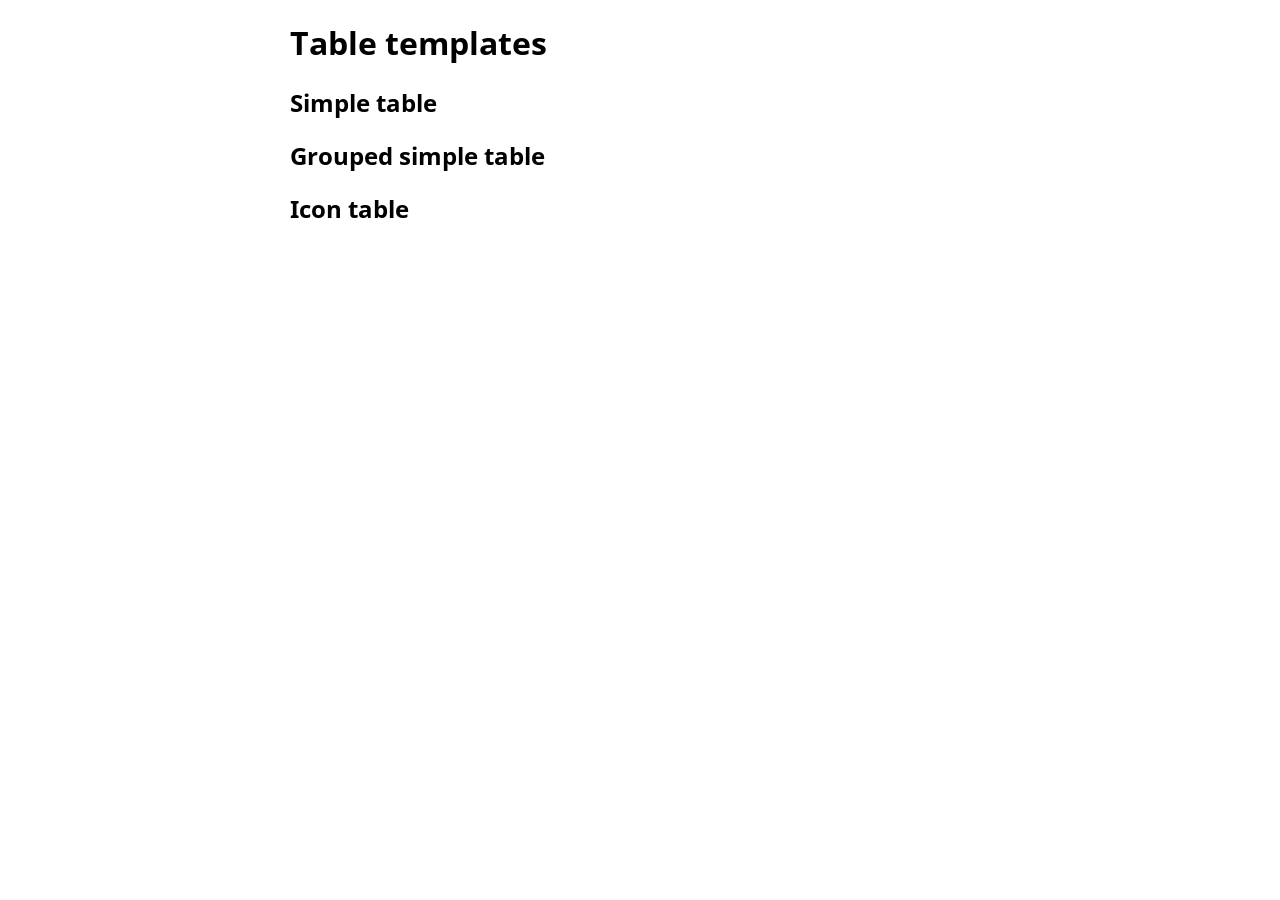
==== index.html @ c9faec53 "Add index page" ====
<!DOCTYPE html>
<html lang="en">

<head>
    <link href='https://fonts.googleapis.com/css?family=Open+Sans:400,600,700' rel='stylesheet' type='text/css'>
    <title>Table Menu</title>

    <meta name="viewport" content="width=device-width, initial-scale=1" />
    <meta charset="utf-8" />
    <meta name="robots" content="noindex" />
    <meta name="googlebot" content="indexifembedded" />

    <link rel="stylesheet" href="../lib/globalStyle.css" />
</head>

<body>

    <script src="https://cdn.ons.gov.uk/vendor/pym/1.3.2/pym.js" type="text/javascript"></script>

    <h1>Table templates</h1>

    <h2>Simple table</h2>

    <div id="simple-table"></div>
    <script>
        var pymParent = new pym.Parent('simple-table', 'simple-table/index.html', {});
    </script>

    <h2>Grouped simple table</h2>

    <div id="grouped-simple-table"></div>
    <script>
        var pymParent = new pym.Parent('grouped-simple-table', 'grouped-simple-table/index.html', {});
    </script>

    <h2>Icon table</h2>

    <div id="icon-table"></div>
    <script>
        var pymParent = new pym.Parent('icon-table', 'icon-table/index.html', {});
    </script>

</body>

</html>
---- lib/globalStyle.css ----
:root {
  --ons-color-black: #222;
  --ons-color-grey-100: #414042;
  --ons-color-grey-75: #707071;
  --ons-color-grey-60: #8d8c8e;
  --ons-color-grey-50: #a09fa0;
  --ons-color-grey-40: #b3b3b3;
  --ons-color-grey-35: #bcbcbd;
  --ons-color-grey-25: #d5d5d6;
  --ons-color-grey-20: #d9d9d9;
  --ons-color-grey-15: #e2e2e3;
  --ons-color-grey-10: #efeff0;
  --ons-color-grey-5: #f5f5f6;
  --ons-color-white: #fff;
  --ons-color-ocean-blue: #206095;
  --ons-color-sky-blue: #27a0cc;
  --ons-color-night-blue: #003c57;
  --ons-color-emerald-green: #118c7b;
  --ons-color-spring-green: #a8bd3a;
  --ons-color-spring-green-dark: #8a9b2e;
  --ons-color-beetroot-purple: #871A5B;
  --ons-color-coral-pink: #F66068;
  --ons-color-lavendar-purple: #746cb1;
  --ons-color-mint-green: #22d0b6;
  --ons-color-mint-green-dark: #1aa590;
  --ons-color-highlight-orange: #f39431;
  --ons-color-highlight-orange-dark: #f56927;
  --ons-color-dark-leaf-green: #005253;
  --ons-color-aqua-teal: #00a3a6;
  --ons-color-navy-blue: #194766;
  --ons-color-pale-blue: #e7eff4;
  --ons-color-soft-blue-grey: #dee7ee;
  --ons-color-light-blue-grey: #e9eff4;
  --ons-color-leaf-green: #0f8243;
  --ons-color-leaf-green-dark-5: #0c6b37;
  --ons-color-ruby-red: #d0021b;
  --ons-color-jaffa-orange: #fa6401;
  --ons-color-sun-yellow: #fbc900;
  --ons-color-neon-yellow: #f0f762;
  --ons-color-branded: var(--ons-color-ocean-blue);
  --ons-color-branded-text: var(--ons-color-ocean-blue);
  --ons-color-branded-tint: var(--ons-color-ocean-blue-tint);
  --ons-color-branded-secondary: var(--ons-color-night-blue);
  --ons-color-branded-tertiary: var(--ons-color-aqua-teal);
  --ons-color-branded-supporting: var(--ons-color-spring-green);
  --ons-color-branded-supporting-tint: var(--ons-color-branded-supporting);
  --ons-color-header: var(--ons-color-branded);
  --ons-color-header-neutral: var(--ons-color-grey-75);
  --ons-color-header-masthead: var(--ons-color-white);
  --ons-color-header-masthead-internal: var(--ons-color-branded-secondary);
  --ons-color-header-masthead-neutral: var(--ons-color-black);
  --ons-color-header-title: var(--ons-color-text);
  --ons-color-header-navigation-links: var(--ons-color-text);
  --ons-color-service-links: var(--ons-color-white);
  --ons-color-cta-bg: var(--ons-color-branded-tint);
  --ons-color-banner-bg: var(--ons-color-grey-5);
  --ons-color-banner-bg-dark: var(--ons-color-grey-15);
  --ons-color-page-light: var(--ons-color-white);
  --ons-color-banner-browser-bg: var(--ons-color-black);
  --ons-color-hero-bg: var(--ons-color-branded-tint);
  --ons-color-hero-bg-dark: var(--ons-color-branded);
  --ons-color-text: var(--ons-color-black);
  --ons-color-text-light: var(--ons-color-grey-75);
  --ons-color-text-inverse: var(--ons-color-white);
  --ons-color-text-banner: var(--ons-color-black);
  --ons-color-text-link: var(--ons-color-ocean-blue);
  --ons-color-text-link-hover: var(--ons-color-night-blue);
  --ons-color-text-link-active: var(--ons-color-night-blue);
  --ons-color-text-link-focus: var(--ons-color-black);
  --ons-color-text-inverse-link: var(--ons-color-white);
  --ons-color-text-inverse-link-hover: var(--ons-color-grey-5);
  --ons-color-text-banner-link: var(--ons-color-grey-100);
  --ons-color-text-banner-link-hover: var(--ons-color-black);
  --ons-color-text-metadata: var(--ons-color-black);
  --ons-color-focus: var(--ons-color-sun-yellow);
  --ons-color-focus-dark: var(--ons-color-sun-yellow-dark);
  --ons-color-highlight: var(--ons-color-neon-yellow);
  --ons-color-borders: var(--ons-color-grey-75);
  --ons-color-borders-indent: var(--ons-color-grey-35);
  --ons-color-borders-light: var(--ons-color-grey-35);
  --ons-color-borders-document-image: var(--ons-color-grey-15);
  --ons-color-borders-document-image-focus: var(--ons-color-black);
  --ons-color-placeholder: var(--ons-color-grey-75);
  --ons-color-button: var(--ons-color-leaf-green);
  --ons-color-button-secondary: var(--ons-color-grey-15);
  --ons-color-button-shadow: var(--ons-color-leaf-green-dark-10);
  --ons-color-button-hover: var(--ons-color-leaf-green-dark-5);
  --ons-color-button-secondary-shadow: var(--ons-color-grey-75);
  --ons-color-button-secondary-hover: var(--ons-color-grey-25);
  --ons-color-input-border: var(--ons-color-black);
  --ons-color-input-bg: var(--ons-color-white);
  --ons-color-info: var(--ons-color-ocean-blue);
  --ons-color-info-tint: var(--ons-color-ocean-blue-tint);
  --ons-color-info-vibrant: var(--ons-color-ocean-blue-vibrant);
  --ons-color-success: var(--ons-color-leaf-green);
  --ons-color-success-tint: var(--ons-color-leaf-green-tint);
  --ons-color-success-vibrant: var(--ons-color-leaf-green-vibrant);
  --ons-color-errors: var(--ons-color-ruby-red);
  --ons-color-errors-tint: var(--ons-color-ruby-red-tint);
  --ons-color-errors-vibrant: var(--ons-color-ruby-red-vibrant);
  --ons-color-pending: var(--ons-color-jaffa-orange);
  --ons-color-pending-tint: var(--ons-color-jaffa-orange-tint);
  --ons-color-pending-vibrant: var(--ons-color-jaffa-orange-vibrant);
  --ons-color-dead: var(--ons-color-grey-75);
  --ons-color-instruction: var(--ons-color-jaffa-orange);
  --ons-color-instruction-tint: var(--ons-color-jaffa-orange-tint);
  --ons-color-text-disabled: var(--ons-color-grey-35);
  --ons-color-border-disabled: var(--ons-color-grey-35);
}

html,
body,
div,
span,
applet,
object,
iframe,
h1,
h2,
h3,
h4,
h5,
h6,
p,
blockquote,
pre,
a,
abbr,
acronym,
address,
big,
cite,
code,
del,
dfn,
em,
img,
ins,
kbd,
q,
s,
samp,
small,
strike,
strong,
sub,
sup,
tt,
var,
b,
u,
i,
center,
dl,
dt,
dd,
ol,
ul,
li,
fieldset,
form,
label,
legend,
input,
select,
table,
caption,
tbody,
tfoot,
thead,
tr,
th,
td,
article,
aside,
canvas,
details,
embed,
figure,
figcaption,
footer,
header,
hgroup,
menu,
nav,
output,
ruby,
section,
summary,
time,
mark,
audio,
video {
  /* margin: 0;
  padding: 0;
  border: 0;
  font-size: 100%;
  font: inherit;
  vertical-align: baseline; */
  box-sizing: border-box;
}

html {
  -webkit-text-size-adjust: none;
  text-size-adjust: none;
  /* prevent font scaling in landscape */
}

body {
  font-family: "Open Sans", sans-serif;
  font-feature-settings: "salt" 1;
  font-weight: 400;
  max-width: 700px;
  margin: 0px auto;
  padding-bottom: 10px;
}

text {
  font-family: "Open Sans", sans-serif;
  font-feature-settings: "salt" 1;
  font-weight: 400;
  forced-color-adjust: auto;
}

/* small multiple specific styles */
text.title {
  font-weight: 600;
  font-size: 14px;
  fill: var(--ons-color-grey-100);
}

.grid line {
  stroke: var(--ons-color-grey-20);;
}

.chart-container {
  display: inline-block;
  vertical-align: top;
}

.chart-container:last-child {
  margin-right: 0;
}

.grid path.domain {
  display: none;
}

/* title for sub-groups in charts with groups */
.groupLabels {
  font-weight: 600;
  font-size: 14px;
  margin-top: 0px;
  margin-bottom: 5px;
  fill: var(--ons-color-grey-100);
}

svg.chart:focus-visible {
  box-shadow: 0 0 0 2px var(--ons-color-black),
    0 0 0 5px var(--ons-color-sun-yellow);
}

.chart-keyboard-instruction {
  margin: 8px 0 0;
  font-size: 14px;
  color: var(--ons-color-grey-75);
}

/* axis tick labels */
svg.chart g.axis text

/* sets all tick text as grey 100 */ {
  font-size: 14px;
  fill: var(--ons-color-grey-100);
}

/* overwrites x-axis as grey 75 */
svg.chart g.x.axis text {
  fill: var(--ons-color-grey-75);
}

/* if axis has class numeric, make it grey75 */
svg.chart g.axis.numeric text {
  fill: var(--ons-color-grey-75);
}

/* if axis has class categorical, make it grey100 */
svg.chart g.axis.categorical text {
  fill: var(--ons-color-grey-100);
}

/* this sets the labels for the axis */
.axis--label {
  font-size: 14px;
  fill: var(--ons-color-grey-75);
}

/* do not show the line that runs the domain of the axis */
svg.chart g.axis path.domain {
  display: none;
}

/* this sets the ticks */
svg.chart .axis line {
  stroke: var(--ons-color-grey-20);
}

/* this sets zero line */

g.tick line.zero-line {
  stroke: var(--ons-color-grey-40);
  stroke-width: 2px;
}

/* guidelines for dot plots and similar */
.guideline {
  stroke: var(--ons-color-grey-20);
  stroke-width: 1px;
  stroke-dasharray: 2 2;
}

/* this sets the style for lines charts */
path.line {
  fill: none;
}

.directLineLabel {
  font-size: 14px;
  font-weight: 600;
}

/*this sets the style for */

/* source */
h5#source {
  font-size: 16px;
  margin: 16px 0 8px 0;
  font-weight: 400;
  color: var(--ons-color-grey-75);
}

/* legend div */
#legend {
  display: flex;
  flex-wrap: wrap;
  padding-top: 10px;
}

.legend--item {
  display: flex;
  padding-right: 40px;
  padding-bottom: 12px;
}

/* Stroke styling for legend shapes and line end markers */
.legend--icon circle,
.legend--icon rect,
.legend--icon path {
  stroke-width: 2.5;
  stroke-linejoin: miter;
  stroke-linecap: butt;
  stroke-miterlimit: 10;
}

.line-end,
g.line-end path {
  stroke-width: 2.5;
  stroke-linejoin: miter;
  stroke-linecap: butt;
  stroke-miterlimit: 10;
}

.legend--icon--circle {
  height: 12px;
  width: 12px;
  border-radius: 50%;
  align-self: center;
  flex-shrink: 0;
  forced-color-adjust: none;
}

/* a legend circle with a border for scatterplots */

.legend--icon--circle2 {
  height: 12px;
  width: 12px;
  border-radius: 50%;
  align-self: center;
  flex-shrink: 0;
  border: 2px solid;
  forced-color-adjust: none;
}

.legend--icon--refline {
  height: 3px;
  width: 20px;
  align-self: center;
  flex-shrink: 0;
  forced-color-adjust: none;
}

.legend--text {
  color: var(--ons-color-grey-75);
  line-height: 14px;
  font-size: 14px;
  padding-left: 6px;
  margin: 0;
}

.dataLabels {
  font-weight: 600;
  font-size: 14px;
}

@media (max-width: 400px) {
  #legend {
    flex-flow: column;
  }

  .legend--item {
    padding-bottom: 8px;
  }
}

/*styles for annotation added with the annotation.js script*/
.annotation_arrow {
  fill: none;
  stroke: var(--ons-color-grey-100);
  stroke-linecap: round;
  stroke-linejoin: round;
  stroke-width: 1px;
  opacity: 0.9;
}

.annotation-text {
  fill: var(--ons-color-grey-100);
  color: var(--ons-color-grey-100);
  font-family: "Open Sans", sans-serif;
  font-size: 14px;
}

.annotation-line {
  stroke: var(--ons-color-grey-40);
  stroke-width: 2px;
  stroke-dasharray: 4 4;
}

.annotation-range {
  fill: var(--ons-color-grey-10);
  stroke-width: 2px;
  stroke-dasharray: 4 4;
}

.direction-arrow,
.elbow-arrow {
  fill: none;
  stroke-linecap: round;
  stroke-linejoin: round;
  stroke-width: 2px;
}

.mobile-annotation-circle {
  stroke: var(--ons-color-grey-100);
  stroke-width: 1px;
  fill: var(--ons-color-white);
}

.mobile-annotation-circle-text {
  fill: var(--ons-color-grey-100);
  font-weight: 400;
  font-size: 14px;
}

.mobile-annotation-footnote-row {
  padding-bottom: 3px;
}

/* Adjusted colours for high-contrast mode */
@media (forced-colors: active) {
  .annotation_arrow {
    stroke: var(--ons-color-grey-20);
  }

  .annotation-line {
    stroke: var(--ons-color-grey-20);
  }

  .annotation-range {
    fill: var(--ons-color-grey-75);
  }

  .direction-arrow {
    stroke: var(--ons-color-grey-20);
  }
}

/* for content that needs to be visible to a screenreader but invisible and take no space for users viewing the chart */
.visuallyhidden {
  position: absolute;
  width: 1px;
  height: 1px;
  margin: -1px;
  padding: 0;
  overflow: hidden;
  clip: rect(0, 0, 0, 0);
  border: 0;
}

/* Annotations */
#annotation-toolbar fieldset {
  border: 1px solid var(--ons-color-ocean-blue);
  border-radius: 0.75rem;
  margin-bottom: 0.5rem;
  background-color: #ffffff;
  box-shadow: 0 4px 6px -1px rgba(0, 0, 0, 0.05);
}

#annotation-toolbar fieldset legend {
  font-size: 1.25rem;
  font-weight: 600;
  color: var(--ons-color-night-blue);
  padding: 0 0.5rem;
}

#annotation-toolbar .options-grid {
  display: grid;
  grid-template-columns: repeat(7, 1fr);
  gap: 1rem;
}

#annotation-toolbar .sr-only {
  position: absolute;
  width: 1px;
  height: 1px;
  padding: 0;
  margin: -1px;
  overflow: hidden;
  clip: rect(0, 0, 0, 0);
  white-space: nowrap;
  border-width: 0;
}

#annotation-toolbar .option-icon svg{
  stroke: var(--ons-color-grey-75);
}

/* 2. Style the visual card (the <label>) */
#annotation-toolbar .option-card {
  display: flex;
  flex-direction: column;
  align-items: center;
  padding: 0.75rem;
  border-radius: 0.5rem;
  cursor: pointer;
  transition: all 200ms ease-in-out;
  text-align: center;
  height:100%;
}

#annotation-toolbar .option-card span {
  font-size: 0.875rem;
  color: var(--ons-color-grey-100);
}

/* 3. Hover State */
#annotation-toolbar .option-card:hover {
  border-color: var(--ons-color-night-blue);
  background-color: var(--ons-color-sky-blue);
}

/* 4. Checked State (Uses the adjacent sibling selector) */
/* Select the label (.option-card) when the hidden input before it is checked */
#annotation-toolbar input[type="radio"]:checked~.option-card {
  background-color: var(--ons-color-spring-green);
  box-shadow: 0 10px 15px -3px rgba(0, 0, 0, 0.1), 0 4px 6px -2px rgba(0, 0, 0, 0.05);
}

/* Style the text and icon when the card is checked */
#annotation-toolbar input[type="radio"]:checked~.option-card span {
  color: var(--ons-color-white);
}

#annotation-toolbar input[type="radio"]:checked~.option-card .option-icon svg{
  stroke: var(--ons-color-white);
}


/* Button Styling */
.ons-btn{
  background:rgba(0,0,0,0);
  border:0;
  border-radius:0;
  cursor:pointer;
  display:inline-block;
  font-family:inherit;
  margin:0;
  padding:0;
  position:relative;
  text-align:center;
  text-decoration:none;
  text-rendering:optimizelegibility;
  vertical-align:top;
  white-space:nowrap
}

#annotation-toolbar .ons-btn::after{
  border:0.1875em solid rgba(0,0,0,0);
  inset:0 0-0.1875em 0;
  content:"";
  position:absolute
}

.ons-btn+.ons-btn{
  margin-left:.5rem
}

.ons-btn:focus,
.ons-btn:focus-visible{
  outline:3px solid rgba(0,0,0,0); /* Sets up the focus outline */
  outline-offset:1px
}

.ons-btn:focus .ons-btn__inner{
  background:var(--ons-color-focus);
  box-shadow:0 0.1875em 0 var(--ons-color-text-link-focus);
  color:var(--ons-color-text-link-focus)
}

.ons-btn:focus .ons-btn__inner .ons-icon{
  fill:var(--ons-color-text-link-focus)
}

.ons-btn:focus:hover:not(:active,.active) .ons-btn__inner{
  background:var(--ons-color-focus-dark)
}

.ons-btn:hover .ons-btn__inner{
  background:var(--ons-color-button-hover)
}

.ons-btn__inner{
  background:var(--ons-color-button);
  border-radius:3px;
  box-shadow:0 0.1875rem 0 var(--ons-color-button-shadow);
  color:var(--ons-color-text-inverse);
  display:flex;
  align-items:center;
  padding:.75rem 1rem;
  pointer-events:none;
  position:relative
}

.ons-btn__inner .ons-icon{
  fill:var(--ons-color-text-inverse);
  height:18px;
  width:18px
}

.ons-btn:active .ons-btn__inner,
.ons-btn:active:focus .ons-btn__inner,
.ons-btn.active .ons-btn__inner,
.ons-btn.active:focus .ons-btn__inner{
  background:var(--ons-color-button);
  box-shadow:none;
  color:var(--ons-color-text-inverse)
}

.ons-btn:active .ons-btn__inner .ons-icon,
.ons-btn:active:focus .ons-btn__inner .ons-icon,
.ons-btn.active .ons-btn__inner .ons-icon,
.ons-btn.active:focus .ons-btn__inner .ons-icon{
  fill:var(--ons-color-text-inverse)
}

.ons-btn:active,
.ons-btn.active{
  top:0.1875em /* This is the physical shift */
}

.ons-btn--text-link{
  vertical-align:baseline
}

.ons-btn--text-link .ons-btn__inner{
  background:rgba(0,0,0,0);
  border:0;
  border-radius:0;
  box-shadow:none;
  color:var(--ons-color-text-link);
  font-weight:400;
  padding:0
}

.ons-btn--text-link .ons-btn__inner .ons-icon{
  fill:var(--ons-color-text-link)
}

/* Hover and Active/Pressed States */
.ons-btn--text-link:hover .ons-btn__inner,
.ons-btn--text-link:active .ons-btn__inner,
.ons-btn--text-link.active .ons-btn__inner{
  background:none;
  color:var(--ons-color-text-link-hover)
}

.ons-btn--text-link:focus:hover .ons-btn__inner{
  color:var(--ons-color-black)
}

/* Focus State */
.ons-btn--text-link:focus .ons-btn__inner,
.ons-btn--text-link:active:focus .ons-btn__inner,
.ons-btn--text-link.active:focus .ons-btn__inner{
  background-color:var(--ons-color-focus);
  /* The !important overrides typical button box-shadows */
  box-shadow:0 -2px var(--ons-color-focus),0 4px var(--ons-color-text-link-focus) !important;
  color:var(--ons-color-text-link-focus)
}

/* Icon Focus State */
.ons-btn--text-link:focus .ons-btn__inner .ons-icon,
.ons-btn--text-link:active:focus .ons-btn__inner .ons-icon,
.ons-btn--text-link.active:focus .ons-btn__inner .ons-icon{
  fill:var(--ons-color-text-link-focus)
}
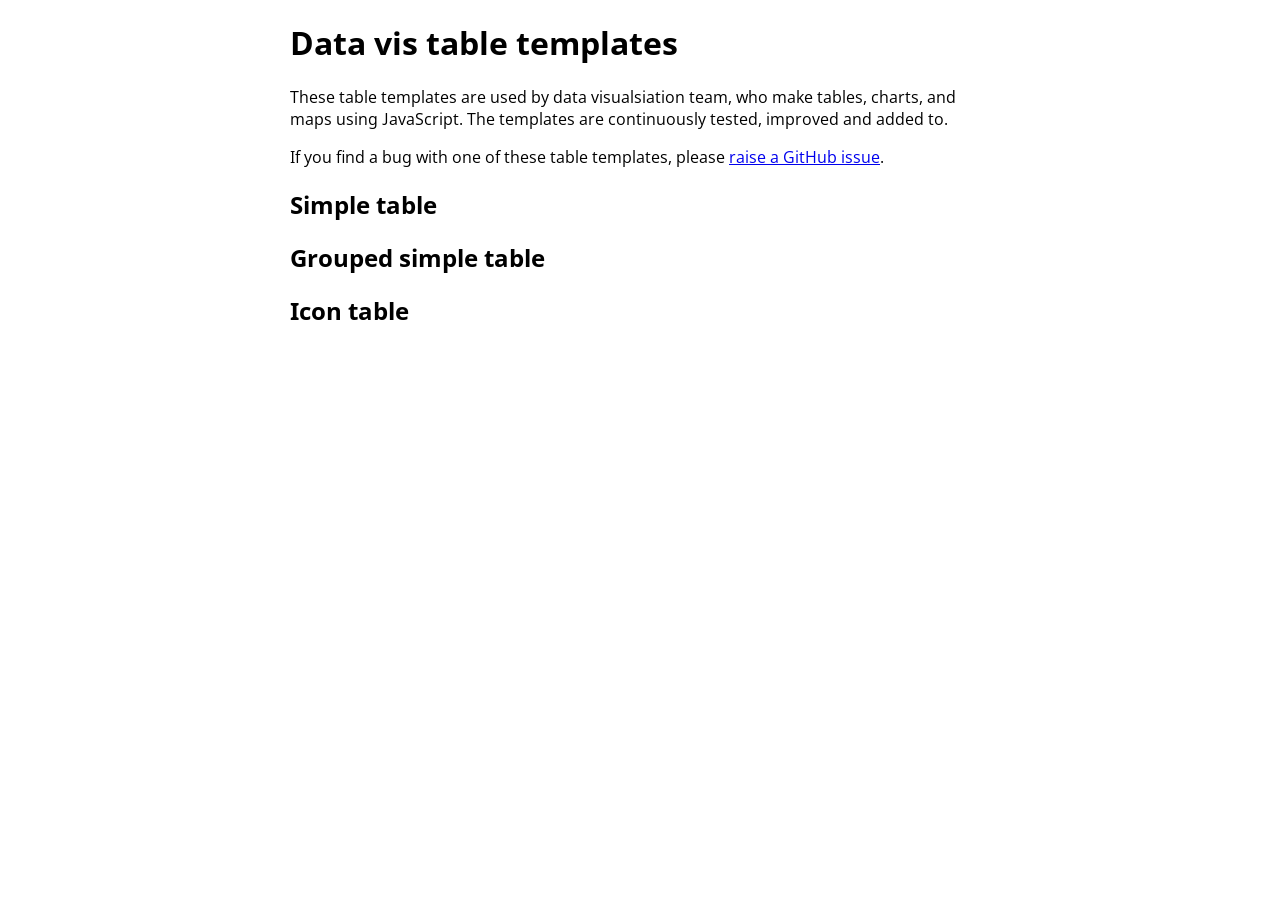
==== commit 4c1f5291: "Small edits to links" ====
--- a/index.html
+++ b/index.html
@@ -17,7 +17,11 @@
 
     <script src="https://cdn.ons.gov.uk/vendor/pym/1.3.2/pym.js" type="text/javascript"></script>
 
-    <h1>Table templates</h1>
+    <h1>Data vis table templates</h1>
+
+    <p>These table templates are used by data visualsiation team, who make tables, charts, and maps using JavaScript. The templates are continuously tested, improved and added to.</p>
+
+    <p>If you find a bug with one of these table templates, please <a href="https://github.com/ONSdigital/Tables/issues" target="_blank">raise a GitHub issue</a>.</p>
 
     <h2>Simple table</h2>
 
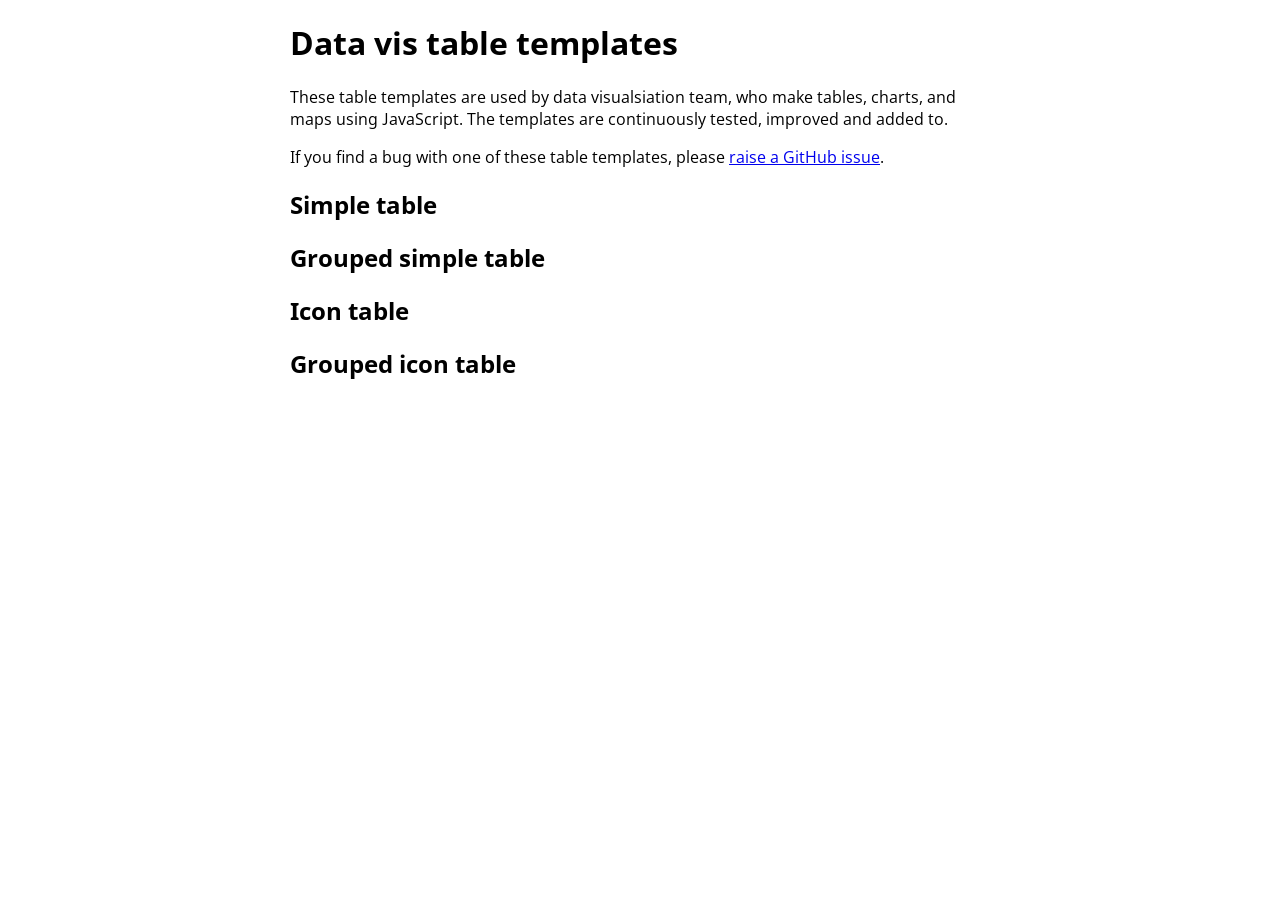
==== commit 3da2f239: "Add grouped icon table" ====
--- a/index.html
+++ b/index.html
@@ -10,7 +10,7 @@
     <meta name="robots" content="noindex" />
     <meta name="googlebot" content="indexifembedded" />
 
-    <link rel="stylesheet" href="../lib/globalStyle.css" />
+    <link rel="stylesheet" href="./lib/globalStyle.css" />
 </head>
 
 <body>
@@ -44,6 +44,13 @@
         var pymParent = new pym.Parent('icon-table', 'icon-table/index.html', {});
     </script>
 
+    <h2>Grouped icon table</h2>
+
+    <div id="grouped-icon-table"></div>
+    <script>
+        var pymParent = new pym.Parent('grouped-icon-table', 'grouped-icon-table/index.html', {});
+    </script>
+
 </body>
 
-</html>+</html>
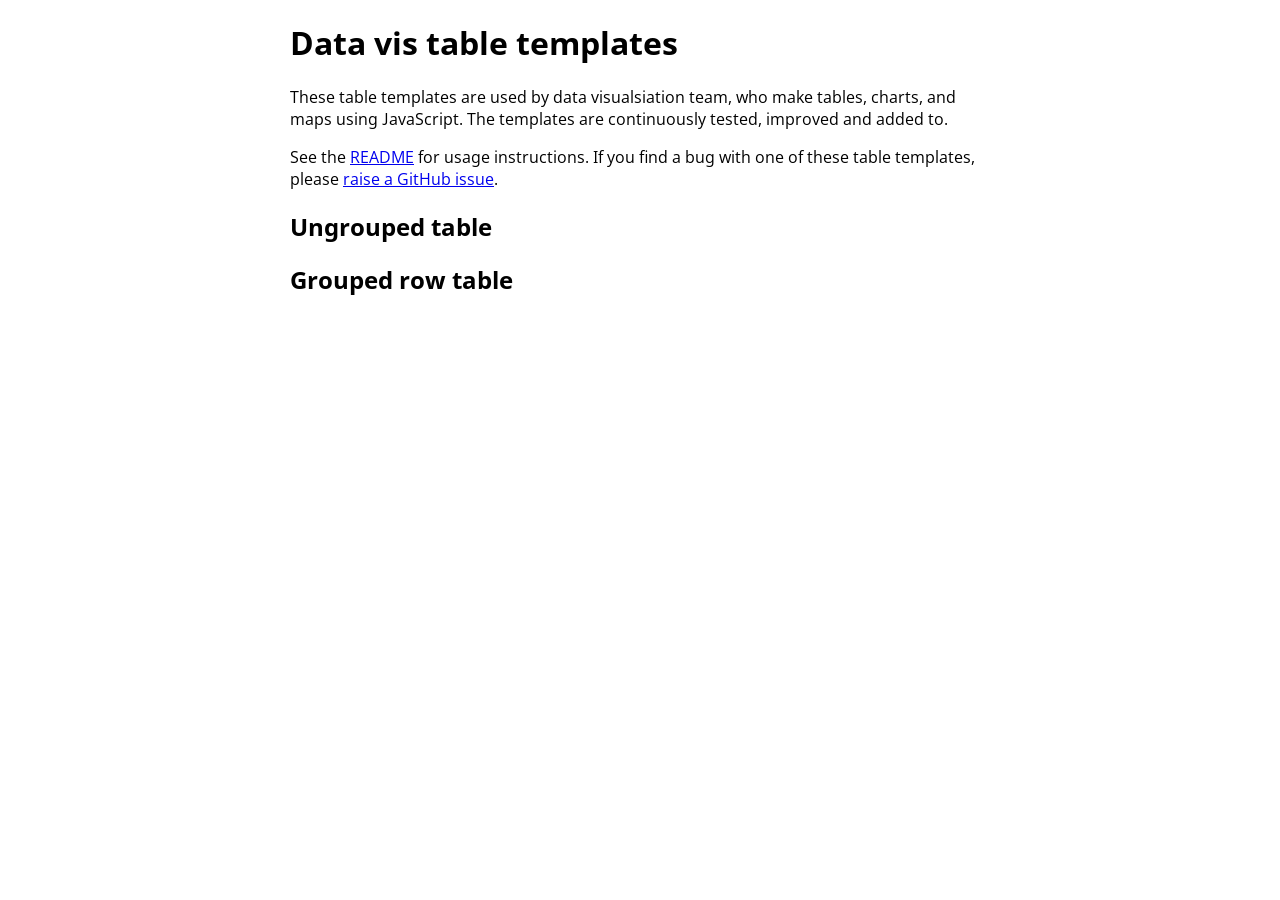
==== commit 81981b75: "restructure repo and add table to readme" ====
--- a/index.html
+++ b/index.html
@@ -21,34 +21,20 @@
 
     <p>These table templates are used by data visualsiation team, who make tables, charts, and maps using JavaScript. The templates are continuously tested, improved and added to.</p>
 
-    <p>If you find a bug with one of these table templates, please <a href="https://github.com/ONSdigital/Tables/issues" target="_blank">raise a GitHub issue</a>.</p>
+    <p>See the <a href="https://github.com/ONSdigital/Tables/README.md" target="_blank">README</a> for usage instructions. If you find a bug with one of these table templates, please <a href="https://github.com/ONSdigital/Tables/issues" target="_blank">raise a GitHub issue</a>.</p>
 
-    <h2>Simple table</h2>
+    <h2>Ungrouped table</h2>
 
-    <div id="simple-table"></div>
+    <div id="ungrouped-table"></div>
     <script>
-        var pymParent = new pym.Parent('simple-table', 'simple-table/index.html', {});
+        var pymParent = new pym.Parent('ungrouped-table', 'ungrouped-table/index.html', {});
     </script>
 
-    <h2>Grouped simple table</h2>
+    <h2>Grouped row table</h2>
 
-    <div id="grouped-simple-table"></div>
+    <div id="grouped-row-table"></div>
     <script>
-        var pymParent = new pym.Parent('grouped-simple-table', 'grouped-simple-table/index.html', {});
-    </script>
-
-    <h2>Icon table</h2>
-
-    <div id="icon-table"></div>
-    <script>
-        var pymParent = new pym.Parent('icon-table', 'icon-table/index.html', {});
-    </script>
-
-    <h2>Grouped icon table</h2>
-
-    <div id="grouped-icon-table"></div>
-    <script>
-        var pymParent = new pym.Parent('grouped-icon-table', 'grouped-icon-table/index.html', {});
+        var pymParent = new pym.Parent('grouped-row-table', 'grouped-row-table/index.html', {});
     </script>
 
 </body>
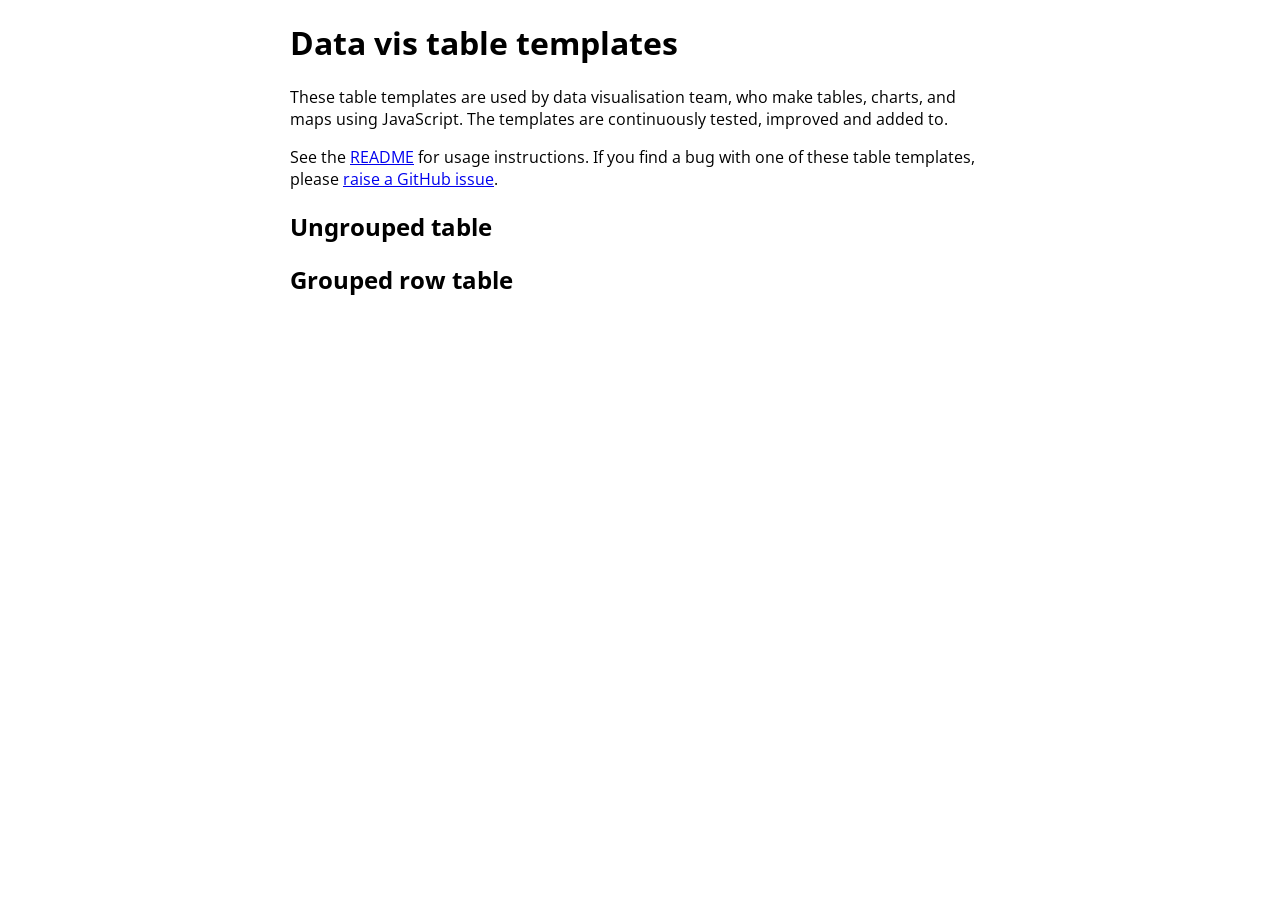
==== commit 5f46881f: "Fix typo" ====
--- a/index.html
+++ b/index.html
@@ -19,7 +19,7 @@
 
     <h1>Data vis table templates</h1>
 
-    <p>These table templates are used by data visualsiation team, who make tables, charts, and maps using JavaScript. The templates are continuously tested, improved and added to.</p>
+    <p>These table templates are used by data visualisation team, who make tables, charts, and maps using JavaScript. The templates are continuously tested, improved and added to.</p>
 
     <p>See the <a href="https://github.com/ONSdigital/Tables/README.md" target="_blank">README</a> for usage instructions. If you find a bug with one of these table templates, please <a href="https://github.com/ONSdigital/Tables/issues" target="_blank">raise a GitHub issue</a>.</p>
 
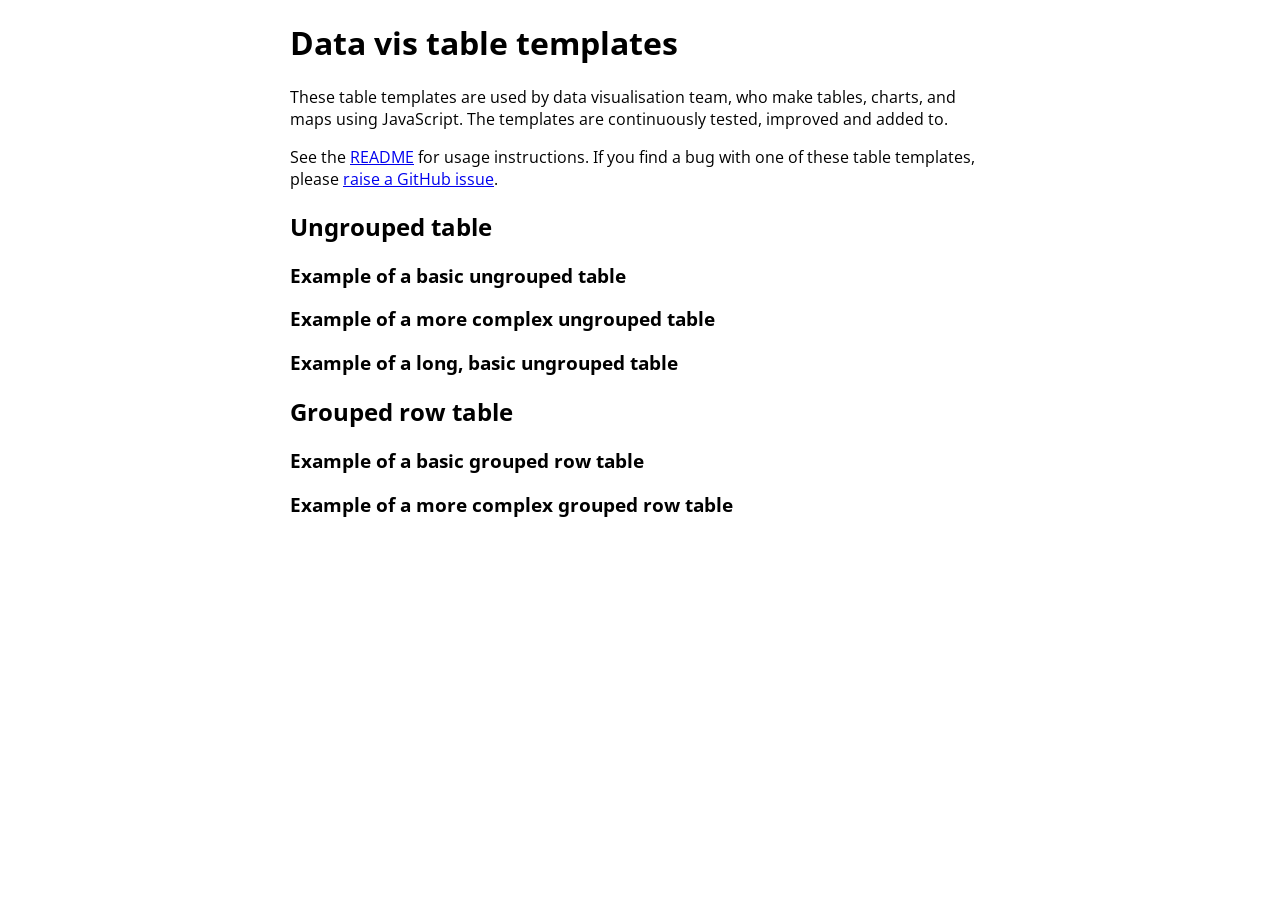
==== commit f1f8a313: "Add examples to index" ====
--- a/index.html
+++ b/index.html
@@ -25,16 +25,41 @@
 
     <h2>Ungrouped table</h2>
 
-    <div id="ungrouped-table"></div>
+    <h3>Example of a basic ungrouped table</h3>
+
+    <div id="ungrouped-table1"></div>
     <script>
-        var pymParent = new pym.Parent('ungrouped-table', 'ungrouped-table/index.html', {});
+        var pymParent = new pym.Parent('ungrouped-table1', 'examples/example1-ungrouped-basic/index.html', {});
+    </script>
+
+    <h3>Example of a more complex ungrouped table</h3>
+
+    <div id="ungrouped-table2"></div>
+    <script>
+        var pymParent = new pym.Parent('ungrouped-table2', 'examples/example2-ungrouped-complex/index.html', {});
+    </script>
+
+    <h3>Example of a long, basic ungrouped table</h3>
+
+    <div id="ungrouped-table3"></div>
+    <script>
+        var pymParent = new pym.Parent('ungrouped-table3', 'examples/example5-ungrouped-basic-long/index.html', {});
     </script>
 
     <h2>Grouped row table</h2>
 
-    <div id="grouped-row-table"></div>
+    <h3>Example of a basic grouped row table</h3>
+
+    <div id="grouped-row-table1"></div>
     <script>
-        var pymParent = new pym.Parent('grouped-row-table', 'grouped-row-table/index.html', {});
+        var pymParent = new pym.Parent('grouped-row-table1', 'examples/example3-grouped-row-basic/index.html', {});
+    </script>
+
+    <h3>Example of a more complex grouped row table</h3>
+
+    <div id="grouped-row-table2"></div>
+    <script>
+        var pymParent = new pym.Parent('grouped-row-table2', 'examples/example4-grouped-row-complex/index.html', {});
     </script>
 
 </body>
